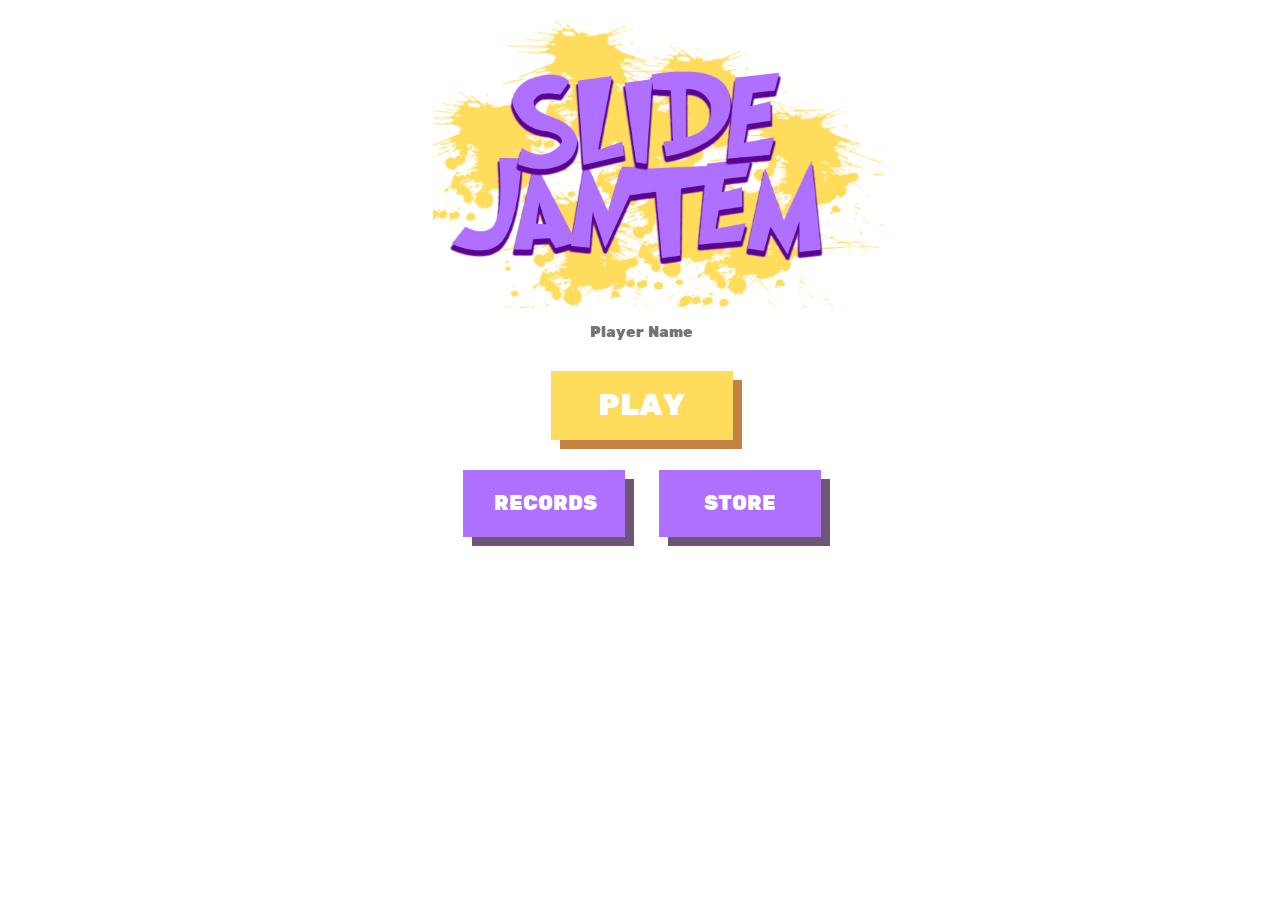
==== nuage/index.html @ ae9ffcbe "up nuage + css Milo" ====
<!DOCTYPE html>
<html lang="en">

<head>
    <meta charset="utf-8">
    <title>Accueil Slide Jantem</title>
    <link rel="stylesheet" href="../code/jantemcode/styleIndex.css">
    <link rel="stylesheet" href="style.css">
    <script src="script.js"></script>
</head>





<body class="backindex">

    <div class="loader">
        <div class="cloud cloud-0">&nbsp;</div>
        <div class="cloud cloud-1">&nbsp;</div>
        <div class="cloud cloud-2">&nbsp;</div>
        <div class="cloud cloud-3">&nbsp;</div>
        <div class="cloud cloud-4">&nbsp;</div>
        <div class="cloud cloud-5">&nbsp;</div>
        <div class="cloud cloud-6">&nbsp;</div>
        <div class="cloud cloud-7">&nbsp;</div>
    </div>

    <div class="logo">
        <img src="../code/jantemcode/image/oui.png" alt="">
    </div>


    <form class="login" method="" action="">
        <input type="text" name="login" id="login" placeholder="Player Name" />
    </form>

    <div class="button">
        <a href="play.html" class="push_buttonP"> PLAY </a>
        <br>
        <a href="records.html" class="push_buttonR"> RECORDS </a>
        <a href="store.html" class="push_buttonS"> STORE </a>
    </div>

</body>

</html>
---- code/jantemcode/styleIndex.css ----
@import 'https://fonts.googleapis.com/css?family=Rubik+One';
@import url('https://fonts.googleapis.com/css?family=Montserrat:600&display=swap%27');
@import url("https://fonts.googleapis.com/css?family=Open+Sans:400,400i,700%22");


/*fond index*/
.backindex{
  background-repeat: no-repeat;
  background-size: cover;
  text-align: center;
  width:99%;
  height: 100%;
  background-image: url('image/1.gif');
}

img {
  width : 450px;
  height : 300px;
}

.logo{
  position : absolute;
  margin-left: 425px;
  width : 20px;

}

body{
  cursor: url('image/B2.ico'), pointer;
}

/* entrer le login */


.login{
	position: relative;
  color: black;
  padding-top: 100px;

}

.login input[type=text]{
	width: 300px;
	height: 30px;
	background: rgba(255,255,255,0.7);
	border: 5px solid rgba(255,255,255,0.9);
	border-radius: 0px;
	color: black;
	font-family:'Rubik One', sans-serif;
  text-shadow: black;
  text-align: center;
	font-size: 15px;
	font-weight: 400;
	padding: 4px;
  margin-top: 200px;
  cursor: url('image/B2.ico'), pointer;
}

.login input[type=text]:focus{
	outline: none;
	border: 5px solid rgba(255,255,255,0.9);
  color: black;
}


/* Bouton poussoir */
.button{
  font-family: 'Montserrat', sans-serif
  
}


.push_buttonP{
  cursor: url('image/B2.ico'), pointer;
  position:relative;
  width:150px;
  color:#FFF;
  display:inline-block;
  text-decoration:none;
  margin:0 auto;
  border-radius:0px;
  font-family:'Rubik One', sans-serif;
  border:solid 1px #ffdc5c;
  background:#ffdc5c;
  text-align:center;
  padding:15px 15px;
  font-size: 30px;
  -webkit-transition: all 0.1s;
  -moz-transition: all 0.1s;
  transition: all 0.1s;
  -webkit-box-shadow: 0px 9px 0px #c18243;
  -moz-box-shadow: 0px 9px 0px #c18243;
  box-shadow: 9px 9px 0px #c18243;
  margin: 15px;
}

.push_buttonP:hover{
  
-webkit-box-shadow: 0px 2px 0px #c18243;
-moz-box-shadow: 0px 2px 0px #c18243;
box-shadow: 2px 2px 0px #c18243;
position:relative;
top:7px;
}

.push_buttonS{
  cursor: url('image/B2.ico'), pointer;
  position:relative;
  width:100px;
  color:#FFF;
  display:inline-block;
  text-decoration:none;
  margin:0 auto;
  border-radius:0px;
  font-family:'Rubik One', sans-serif;
  border:solid 1px #b070ff;
  background:#b070ff;
  text-align:center;
  font-size: 20px;
  padding:20px 30px;
  -webkit-transition: all 0.1s;
  -moz-transition: all 0.1s;
  transition: all 0.1s;
  -webkit-box-shadow: 0px 9px 0px #705675;
  -moz-box-shadow: 0px 9px 0px #705675;
  box-shadow: 9px 9px 0px #705675;
  margin: 15px;
}

.push_buttonS:hover{
  -webkit-box-shadow: 0px 2px 0px #705675;
  -moz-box-shadow: 0px 2px 0px #705675;
  box-shadow: 2px 2px 0px #705675;
  position:relative;
  top:7px;
}

.push_buttonR{
  cursor: url('image/B2.ico'), pointer;
  position:relative;
  width:100px;
  color:#FFF;
  display:inline-block;
  text-decoration:none;
  margin:0 auto;
  border-radius:0px;
  font-family:'Rubik One', sans-serif;
  border:solid 1px #b070ff;
  background:#b070ff;
  text-align:center;
  padding:20px 30px;
  font-size: 20px;
  -webkit-transition: all 0.1s;
  -moz-transition: all 0.1s;
  transition: all 0.1s;
  -webkit-box-shadow: 0px 9px 0px #705675;
  -moz-box-shadow: 0px 9px 0px #705675;
  box-shadow: 9px 9px 0px #705675;
  margin: 15px;
}

.push_buttonR:hover{
-webkit-box-shadow: 0px 2px 0px #705675;
-moz-box-shadow: 0px 2px 0px #705675;
box-shadow: 2px 2px 0px #705675;
position:relative;
top:7px;
}
---- nuage/style.css ----
.backindex{
    background: no-repeat center center fixed; 
    text-align: center;
    background-size: cover;
    background-image: url('../code/jantemcode/image/1.gif');
    z-index: 10;
}

.loader {
    position: fixed;
    width: 100%;
    height: 100%;
    opacity: 0;
    animation: cloudtransparency 3s 1;
    z-index: 0;
}

.cloud-0 {
    position: absolute;
    z-index: 19;
    width: 100%;
    height: 100%;
    top: 1%;
    left: 5%;
    animation: cloudleft2 3s 1;
}
.cloud-1 {
    background: transparent url(https://manager.qualifio.com/library/externalbe_0/images/2020/clouds/cloud1-2.png) no-repeat 0 0;
    width: 100%;
    height: 100%;
    position: absolute;
    z-index: 20;
    top: 9%;
    left: -1%;
    animation: cloudleft 3s 1;
}
.cloud-2 {
    background: transparent url(https://manager.qualifio.com/library/externalbe_0/images/2020/clouds/cloud2-2.png) no-repeat 0 0;
    width: 100%;
    height: 100%;
    position: absolute;
    z-index: 21;
    top: 28%;
    right: -21%;
    animation: cloudright2 3s 1;
}
.cloud-3 {
    background: transparent url(https://manager.qualifio.com/library/externalbe_0/images/2020/clouds/cloud3-2.png) no-repeat 0 0;
    width: 100%;
    height: 100%;
    position: absolute;
    z-index: 22;
    top: 64%;
    /* left: -250%; */
    animation: cloudleft 3s 1;
}
.cloud-4 {
    background: transparent url(https://manager.qualifio.com/library/externalbe_0/images/2020/clouds/cloud4-2.png) no-repeat 0 0;
    width: 100%;
    height: 100%;
    position: absolute;
    z-index: 23;
    top: 40%;
    /* right: -250%; */
    animation: cloudright2 3s 1;
}
.cloud-5 {
    background: transparent url(https://manager.qualifio.com/library/externalbe_0/images/2020/clouds/cloud5-2.png) no-repeat 0 0;
    width: 100%;
    height: 100%;
    position: absolute;
    z-index: 24;
    top: 0%;
    left: 58%;
    animation: cloudleft 3s 1;
}
.cloud-6 {
    background: transparent url(https://manager.qualifio.com/library/externalbe_0/images/2020/clouds/cloud6-2.png) no-repeat 0 0;
    width: 100%;
    height: 100%;
    position: absolute;
    z-index: 25;
    top: 10%;
    /* left: -250%; */
    animation: cloudleft2 3s 1;
}
.cloud-7 {
    background: transparent url(https://manager.qualifio.com/library/externalbe_0/images/2020/clouds/cloud1-2.png) no-repeat 0 0;
    width: 100%;
    height: 100%;   
    position: absolute;
    z-index: 25;
    right: 54%; 
    animation: cloudright 3s 1;
}
@keyframes cloudleft {
    0% {
        left: 8%;
    }
    100% {
        left: -100%;
    }
}
@keyframes cloudright {
    0% {
        right: 8%;
    }
    100% {
        right: -100%;
    }
}
@keyframes cloudright2 {
    0% {
        right: 28%;
    }
    100% {
        right: -100%;
    }
}
@keyframes cloudleft2 {
    0% {
        left: 28%;
    }
    100% {
        left: -100%;
    }
}
@keyframes cloudtransparency {
    0% {
        opacity: 1;
        z-index: 10000;
    }
    50% {
        opacity: 1;
        z-index: 0;
    }
    99% {
        opacity: 1;
    }
    100% {
        opacity: 0;
    }
}
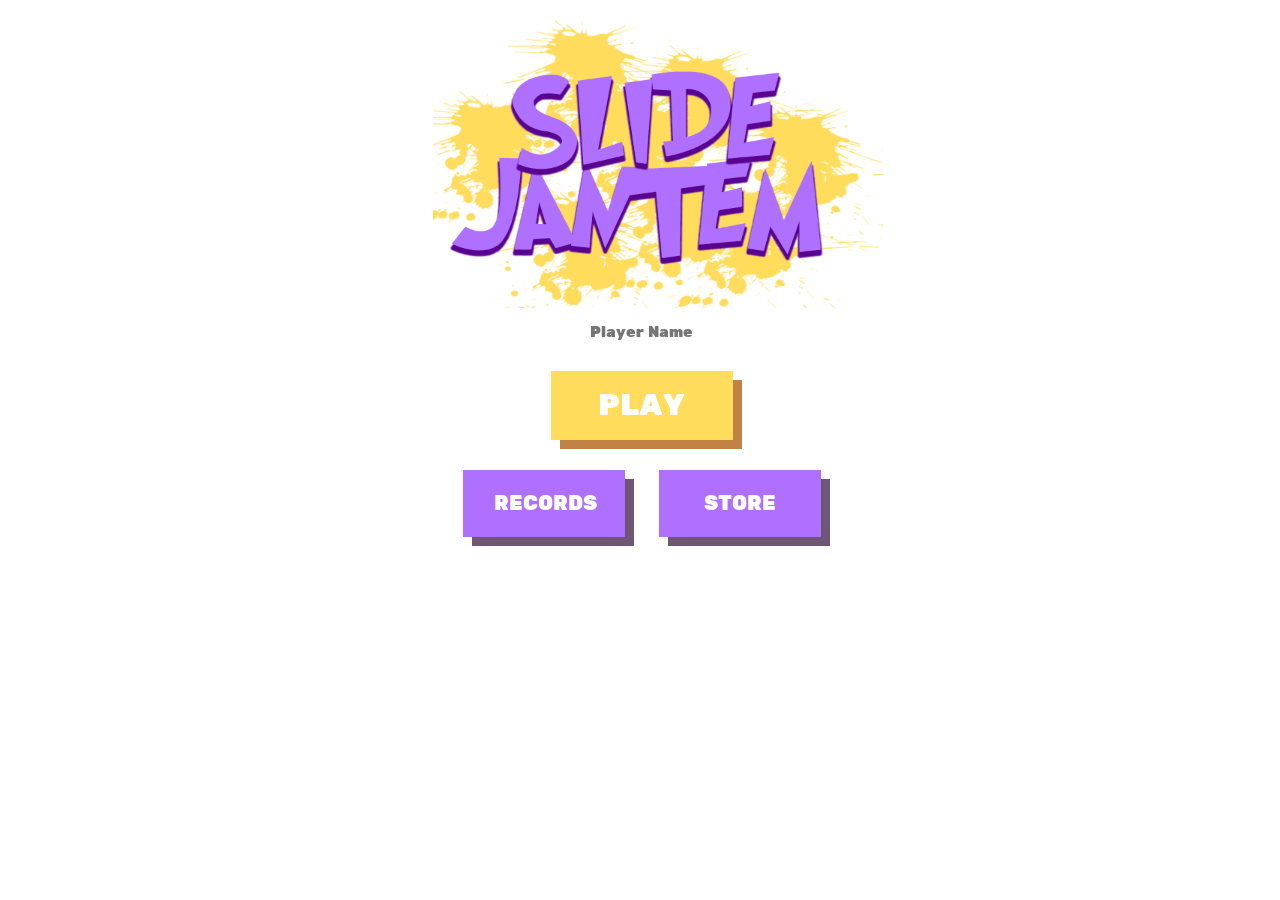
==== commit 062ece58: "up plein de truc" ====
--- a/nuage/index.html
+++ b/nuage/index.html
@@ -15,33 +15,55 @@
 
 <body class="backindex">
 
-    <div class="loader">
-        <div class="cloud cloud-0">&nbsp;</div>
+    <div id="loader" class="loader">
+        <!-- <div class="cloud cloud-0">&nbsp;</div>
         <div class="cloud cloud-1">&nbsp;</div>
         <div class="cloud cloud-2">&nbsp;</div>
         <div class="cloud cloud-3">&nbsp;</div>
         <div class="cloud cloud-4">&nbsp;</div>
         <div class="cloud cloud-5">&nbsp;</div>
         <div class="cloud cloud-6">&nbsp;</div>
-        <div class="cloud cloud-7">&nbsp;</div>
+        <div class="cloud cloud-7">&nbsp;</div> -->
+        <div id="left" class="left"></div>
+        <div id="right" class="right"></div>
     </div>
 
-    <div class="logo">
-        <img src="../code/jantemcode/image/oui.png" alt="">
-    </div>
+    <div class="main">
+        <div class="logo">
+            <img src="../code/jantemcode/image/oui.png" alt="">
+        </div>
 
 
-    <form class="login" method="" action="">
-        <input type="text" name="login" id="login" placeholder="Player Name" />
-    </form>
+        <form class="login" method="" action="">
+            <input type="text" name="login" id="login" placeholder="Player Name" />
+        </form>
 
-    <div class="button">
-        <a href="play.html" class="push_buttonP"> PLAY </a>
-        <br>
-        <a href="records.html" class="push_buttonR"> RECORDS </a>
-        <a href="store.html" class="push_buttonS"> STORE </a>
+        <div class="button">
+            <a class="push_buttonP" onclick="out('play.html')"> PLAY </a>
+            <br>
+            <a class="push_buttonR" onclick="out('records.html')"> RECORDS </a>
+            <a class="push_buttonS" onclick="out('store.html')"> STORE </a>
+        </div>
     </div>
+</body>
+<script>
+    function out(href){
+        var element = document.getElementById("left");
+        element.classList.remove("left");
+        element.classList.add("leftt");
 
-</body>
+        element = document.getElementById("right");
+        element.classList.remove("right");
+        element.classList.add("rightt");
+
+        element = document.getElementById("loader");
+        element.classList.remove("loader");
+        element.classList.add("loaderr");
+        
+        setTimeout(function() { 
+            window.location.href = href
+        }, 2000)
+    }
+</script>
 
 </html>
--- a/nuage/style.css
+++ b/nuage/style.css
@@ -7,129 +7,130 @@
     z-index: 10;
 }
 
+.main{
+    z-index: 15;
+}
+
 .loader {
     position: fixed;
     width: 100%;
     height: 100%;
-    opacity: 0;
-    animation: cloudtransparency 3s 1;
+    opacity: 1;
+    animation: cloudtransparency 2s 1;
     z-index: 0;
+    visibility: hidden;
+}
+.loaderr {
+    position: fixed;
+    width: 100%;
+    height: 100%;
+    opacity: 1;
+    animation: cloudtransparency 2s 1;
+    z-index: 10000;
+    visibility: visible;
 }
 
-.cloud-0 {
+.left{
     position: absolute;
     z-index: 19;
     width: 100%;
     height: 100%;
-    top: 1%;
-    left: 5%;
-    animation: cloudleft2 3s 1;
+    top: -1%;
+    left: -1%;
+    background: url("../WebsitePhpTest/image/left.png");
+    background-size: 100%;
+    animation: cloudL 2s 1;
 }
-.cloud-1 {
-    background: transparent url(https://manager.qualifio.com/library/externalbe_0/images/2020/clouds/cloud1-2.png) no-repeat 0 0;
+.right{
+    position: absolute;
+    z-index: 19;
     width: 100%;
     height: 100%;
+    top: -1%;
+    background: url('../WebsitePhpTest/image/right.png');
+    background-size: 100%;
+    animation: cloudR 2s 1;
+}
+
+.leftt{
     position: absolute;
-    z-index: 20;
-    top: 9%;
-    left: -1%;
-    animation: cloudleft 3s 1;
-}
-.cloud-2 {
-    background: transparent url(https://manager.qualifio.com/library/externalbe_0/images/2020/clouds/cloud2-2.png) no-repeat 0 0;
+    z-index: 19;
     width: 100%;
     height: 100%;
+    top: -1%;
+    left: -1%;
+    background: url("../WebsitePhpTest/image/left.png");
+    background-size: 100%;
+    animation: cloudLL 2s 1;
+}
+.rightt{
     position: absolute;
-    z-index: 21;
-    top: 28%;
-    right: -21%;
-    animation: cloudright2 3s 1;
-}
-.cloud-3 {
-    background: transparent url(https://manager.qualifio.com/library/externalbe_0/images/2020/clouds/cloud3-2.png) no-repeat 0 0;
+    z-index: 19;
     width: 100%;
     height: 100%;
-    position: absolute;
-    z-index: 22;
-    top: 64%;
-    /* left: -250%; */
-    animation: cloudleft 3s 1;
+    top: -1%;
+    right: 0%;
+    background: url('../WebsitePhpTest/image/right.png');
+    background-size: 100%;
+    animation: cloudRR 2s 1;
 }
-.cloud-4 {
-    background: transparent url(https://manager.qualifio.com/library/externalbe_0/images/2020/clouds/cloud4-2.png) no-repeat 0 0;
-    width: 100%;
-    height: 100%;
-    position: absolute;
-    z-index: 23;
-    top: 40%;
-    /* right: -250%; */
-    animation: cloudright2 3s 1;
-}
-.cloud-5 {
-    background: transparent url(https://manager.qualifio.com/library/externalbe_0/images/2020/clouds/cloud5-2.png) no-repeat 0 0;
-    width: 100%;
-    height: 100%;
-    position: absolute;
-    z-index: 24;
-    top: 0%;
-    left: 58%;
-    animation: cloudleft 3s 1;
-}
-.cloud-6 {
-    background: transparent url(https://manager.qualifio.com/library/externalbe_0/images/2020/clouds/cloud6-2.png) no-repeat 0 0;
-    width: 100%;
-    height: 100%;
-    position: absolute;
-    z-index: 25;
-    top: 10%;
-    /* left: -250%; */
-    animation: cloudleft2 3s 1;
-}
-.cloud-7 {
-    background: transparent url(https://manager.qualifio.com/library/externalbe_0/images/2020/clouds/cloud1-2.png) no-repeat 0 0;
-    width: 100%;
-    height: 100%;   
-    position: absolute;
-    z-index: 25;
-    right: 54%; 
-    animation: cloudright 3s 1;
-}
-@keyframes cloudleft {
+
+
+@keyframes cloudL {
     0% {
-        left: 8%;
+        left: -1%;
+        z-index: 100000;
+    }
+    10% {
+        left: -1%;
     }
     100% {
         left: -100%;
     }
 }
-@keyframes cloudright {
+@keyframes cloudR {
     0% {
-        right: 8%;
+        right: 0%;
+        z-index: 100000;
+    }
+    10% {
+        right: 0%;
     }
     100% {
         right: -100%;
     }
 }
-@keyframes cloudright2 {
+
+@keyframes cloudLL {
     0% {
-        right: 28%;
+        left: -100%;
+        z-index: 100000;
+    }
+    10% {
+        left: -100%;
     }
     100% {
+        left: -1%;
+    }
+}
+@keyframes cloudRR {
+    0% {
+        right: -100%;
+        z-index: 100000;
+    }
+    10% {
         right: -100%;
     }
-}
-@keyframes cloudleft2 {
-    0% {
-        left: 28%;
-    }
     100% {
-        left: -100%;
+        right: 0%;
     }
 }
+
 @keyframes cloudtransparency {
     0% {
         opacity: 1;
         z-index: 10000;
+        visibility: visible;
     }
     50% {
         opacity: 1;
